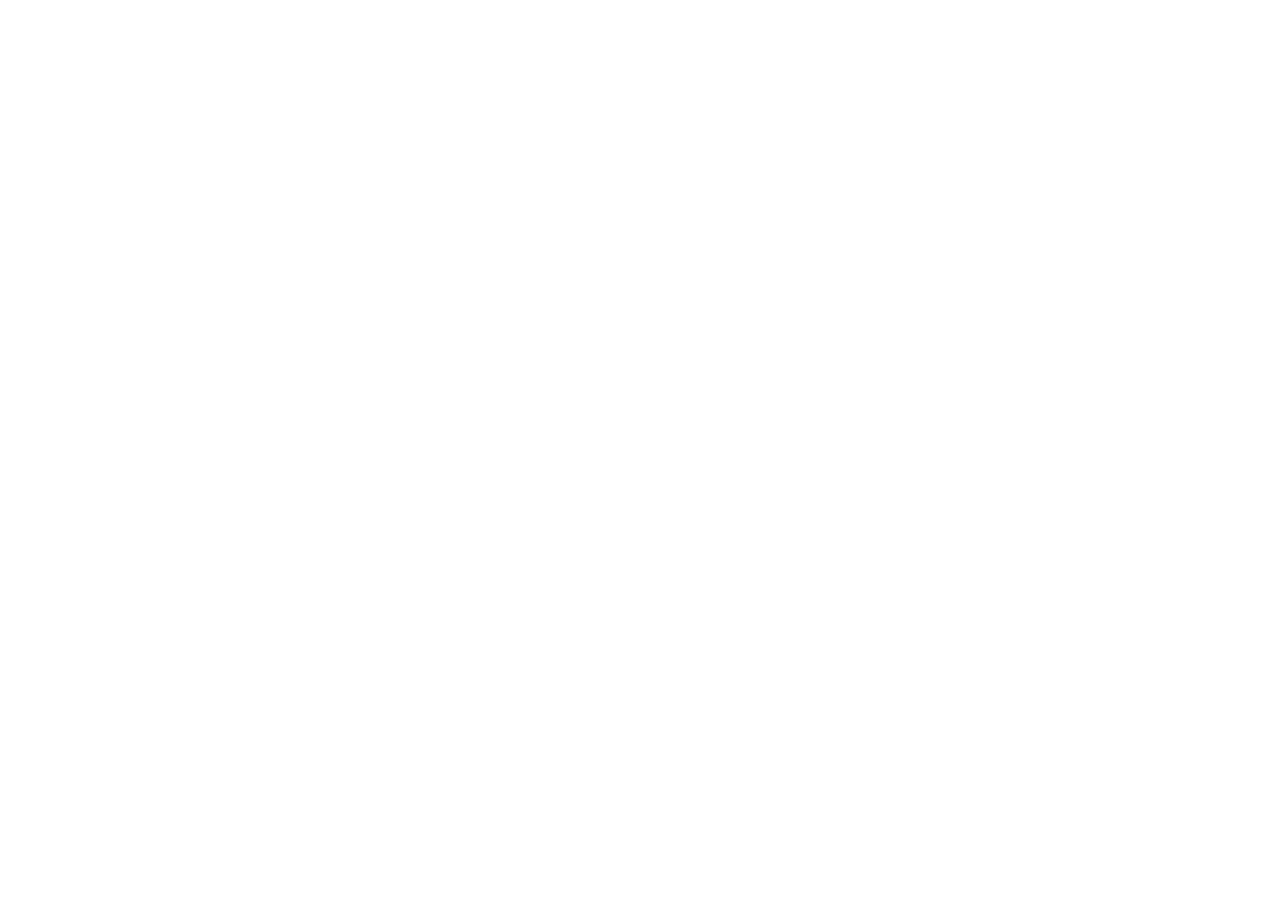
==== pages/contact.html @ 88c4cad0 "html and some css styling" ====
<!DOCTYPE html>
<html lang="en">
<head>
  <meta charset="UTF-8">
  <meta http-equiv="X-UA-Compatible" content="IE=edge">
  <meta name="viewport" content="width=device-width, initial-scale=1.0">
  <title>Contact</title>
</head>
<body>

</body>
</html>
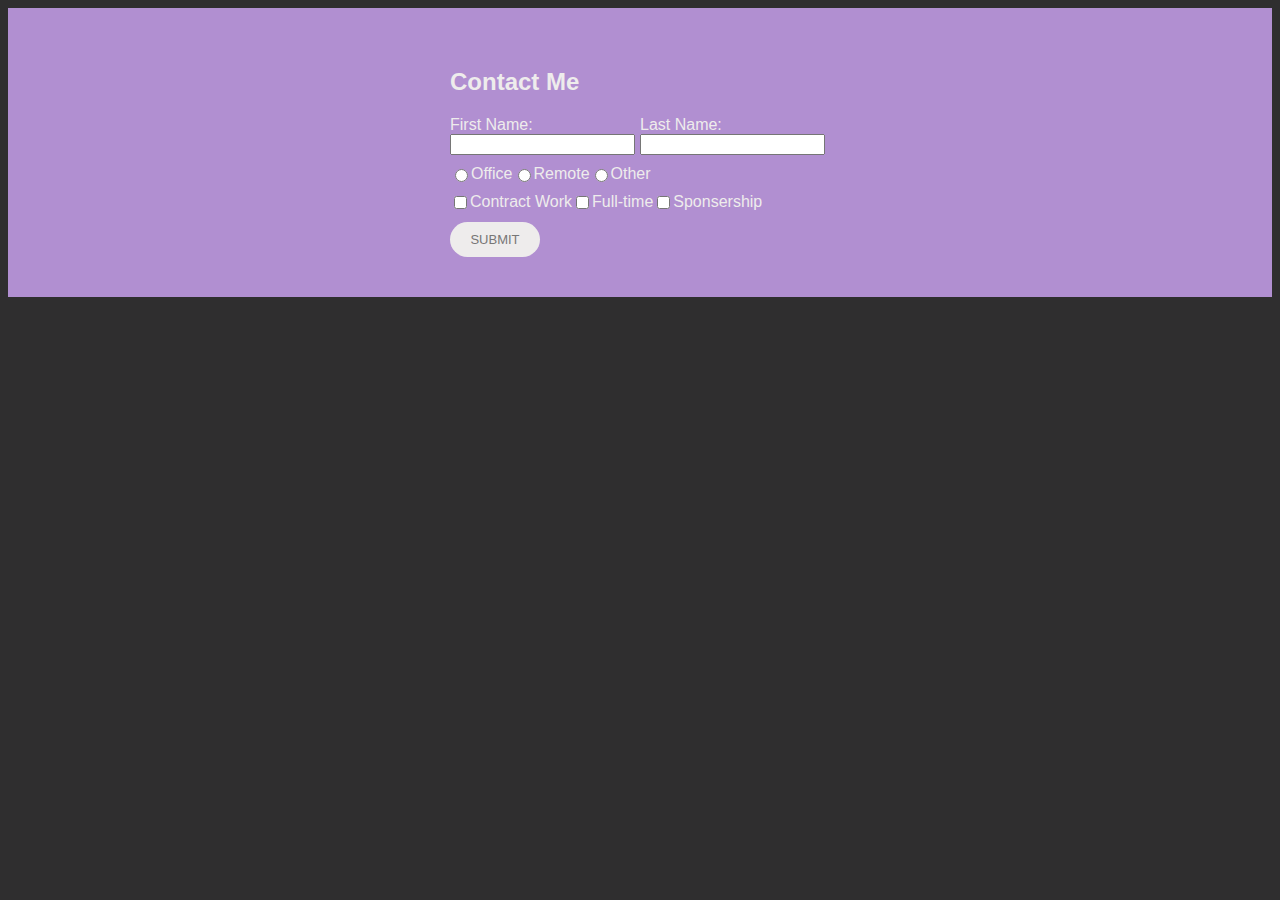
==== commit 17ae2471: "break points" ====
--- a/pages/contact.html
+++ b/pages/contact.html
@@ -4,9 +4,47 @@
   <meta charset="UTF-8">
   <meta http-equiv="X-UA-Compatible" content="IE=edge">
   <meta name="viewport" content="width=device-width, initial-scale=1.0">
+  <link rel="stylesheet" href="../styles.css">
   <title>Contact</title>
 </head>
 <body>
 
+  <section>
+    <form>
+      <h2 id="contact">Contact Me</h2>
+      <div class="input-section">
+        <div class="input-group">
+          <label for="first-name">First Name:</label>
+          <input type="text" id="first-name" name="first-name">
+        </div>
+        <div class="input-group">
+          <label for="last-name">Last Name:</label>
+          <input type="text" id="last-name" name="last-name">
+        </div>
+      </div>
+
+      <div class="input-section">
+        <input type="radio" id="office" name="office" value="office">
+        <label for="office">Office</label>
+        <input type="radio" id="remote" name="remote" value="remote">
+        <label for="remote">Remote</label>
+        <input type="radio" id="other" name="other" value="other">
+        <label for="other">Other</label>
+      </div>
+
+      <div class="input-section">
+        <input type="checkbox" id="contract" name="contract" value="contract">
+        <label for="contract">Contract Work</label>
+        <input type="checkbox" id="full-time" name="full-time" value="full-time">
+        <label for="full-time">Full-time</label>
+        <input type="checkbox" id="sponsership" name="sponsership" value="sponsership">
+        <label for="sponsership">Sponsership</label>
+      </div>
+
+      <input type="submit" value="submit" class="submit-btn">
+    </form>
+  </section>
+
+<script src="../script.js"></script>
 </body>
 </html>--- a/styles.css
+++ b/styles.css
@@ -0,0 +1,213 @@
+body {
+	background-color: rgb(47, 46, 47);
+	font-family: "Roboto", sans-serif;
+	color: rgb(238, 236, 236);
+}
+
+nav {
+	width: 100%;
+	display: flex;
+	justify-content: space-between;
+}
+
+.nav-bar {
+	display: flex;
+	justify-content: flex-end;
+	list-style-type: none;
+	text-transform: uppercase;
+	font-size: 16px;
+}
+
+li {
+	margin: 15px 5px;
+}
+
+#logo {
+	height: 100px;
+	margin: 5px;
+}
+
+.hero {
+	width: 100%;
+	background-image: linear-gradient(rgb(47, 46, 47), rgb(92, 92, 92));
+	display: flex;
+	justify-content: space-between;
+	flex-wrap: wrap;
+}
+
+.hero-info {
+	margin: 30px;
+	max-width: 300px;
+}
+
+.hero-image {
+	width: 400px;
+	margin: 0 0 0 30px;
+}
+
+.styled-break {
+	width: 30px;
+	height: 5px;
+	background-color: #dfc880;
+	border-radius: 2.5px;
+	margin: 30px 0 30px 0;
+}
+
+#name {
+	font-size: 40px;
+}
+
+#avatar {
+	width: 200px;
+	height: 200px;
+	border: solid 3px rgba(199, 194, 199, 0.712);
+	border-radius: 100px;
+}
+
+.button {
+	border: none;
+	padding: 10px 20px;
+	font-size: 13px;
+	background-color: rgb(177, 143, 209);
+	width: 80px;
+	border-radius: 20px;
+	text-transform: uppercase;
+	text-align: center;
+	cursor: pointer;
+}
+
+.button:hover {
+	background-color: rgb(165, 121, 207);
+}
+
+.button:active {
+	box-shadow: inset -2px -2px 3px rgb(47, 46, 47);
+}
+
+.submit-btn {
+	border: none;
+	padding: 10px;
+	font-size: 13px;
+	background-color: rgb(238, 236, 236);
+	color: rgb(119, 118, 118);
+	font-family: "Roboto", sans-serif;
+	width: 90px;
+	border-radius: 30px;
+	text-transform: uppercase;
+	cursor: pointer;
+}
+
+.submit-btn:hover {
+	background-color: rgb(223, 219, 219);
+}
+
+.submit-btn:active {
+	box-shadow: inset -2px -2px 3px rgb(47, 46, 47);
+}
+
+section {
+	width: 100%;
+	background-color: rgb(177, 143, 209);
+	display: flex;
+	align-items: center;
+	justify-content: center;
+	flex-wrap: wrap;
+	padding: 40px 0 0 0;
+}
+
+.about-me {
+	width: 300px;
+	margin: 5px;
+	display: flex;
+	justify-content: space-evenly;
+}
+
+.info {
+	max-width: 300px;
+	margin: 30px;
+}
+
+.socials {
+	max-width: 300px;
+	font-size: 30px;
+}
+
+a {
+	text-decoration: none;
+	color: rgb(238, 236, 236);
+}
+
+form {
+	margin: 0 0 40px 0;
+}
+
+.input-section {
+	margin: 10px 0;
+	display: flex;
+}
+
+.input-group {
+	display: flex;
+	flex-direction: column;
+	margin: 0 5px 0 0;
+}
+
+footer {
+	font-family: Arial, Helvetica, sans-serif;
+	display: flex;
+	justify-content: center;
+}
+
+@media only screen and (max-width: 815px) {
+	.hero-info {
+		max-width: 700px;
+	}
+
+	.hero-image {
+		visibility: hidden;
+		height: 0px;
+	}
+}
+
+/* @media only screen and (max-width: 485px) {
+	.hero-image-div {
+		width: 400px;
+		margin: 0 0 0 30px;
+	}
+
+	.hero-image {
+		width: 300px;
+	}
+
+	@media only screen and (max-width: 414px) {
+	.hero-image {
+		margin: 0;
+	}
+}
+
+@media only screen and (max-width: 375px) {
+	.hero-image-div {
+		width: 400px;
+		margin: 0 0 0 30px;
+	}
+
+	.hero-image {
+		width: 300px;
+	}
+
+	form {
+		margin: 0 0 40px 30px;
+	}
+
+	.input-section {
+		margin: 10px 0;
+		display: flex;
+		flex-wrap: wrap;
+	}
+
+	.input-group {
+		display: flex;
+		flex-direction: column;
+		margin: 0 5px 0 0;
+	}
+} */